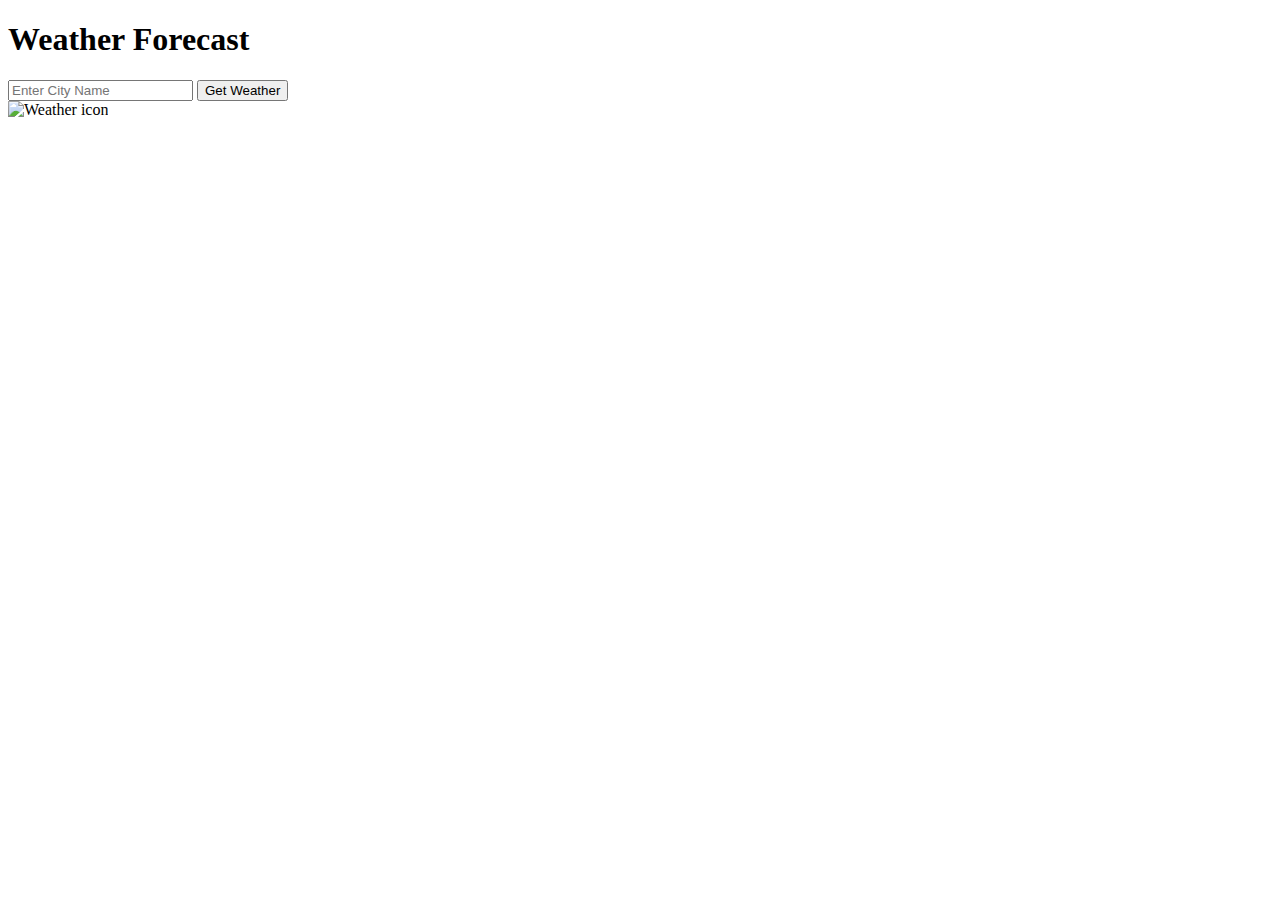
==== index.html @ 3821c515 "Main file" ====
<!DOCTYPE html>
<html lang="en">
<head>
  <meta charset="UTF-8">
  <meta name="viewport" content="width=device-width, initial-scale=1.0">
  <title>Weather Forecast</title>
  <link rel="stylesheet" href="style.css">
</head>
<body>
  <header>
    <h1>Weather Forecast</h1>
  </header>
  <main>
    <form id="city-form">
      <input type="text" id="city-name" placeholder="Enter City Name">
      <button type="submit">Get Weather</button>
    </form>
    <div id="weather-info">
      <img id="weather-icon" src="icon.png" alt="Weather icon">
      <h2 id="city-name-display"></h2>
      <p id="temperature-display"></p>
      <p id="feels-like-display"></p>
      <p id="weather-description-display"></p>
    </div>
  </main>
  <script src="script.js"></script>
</body>
</html>
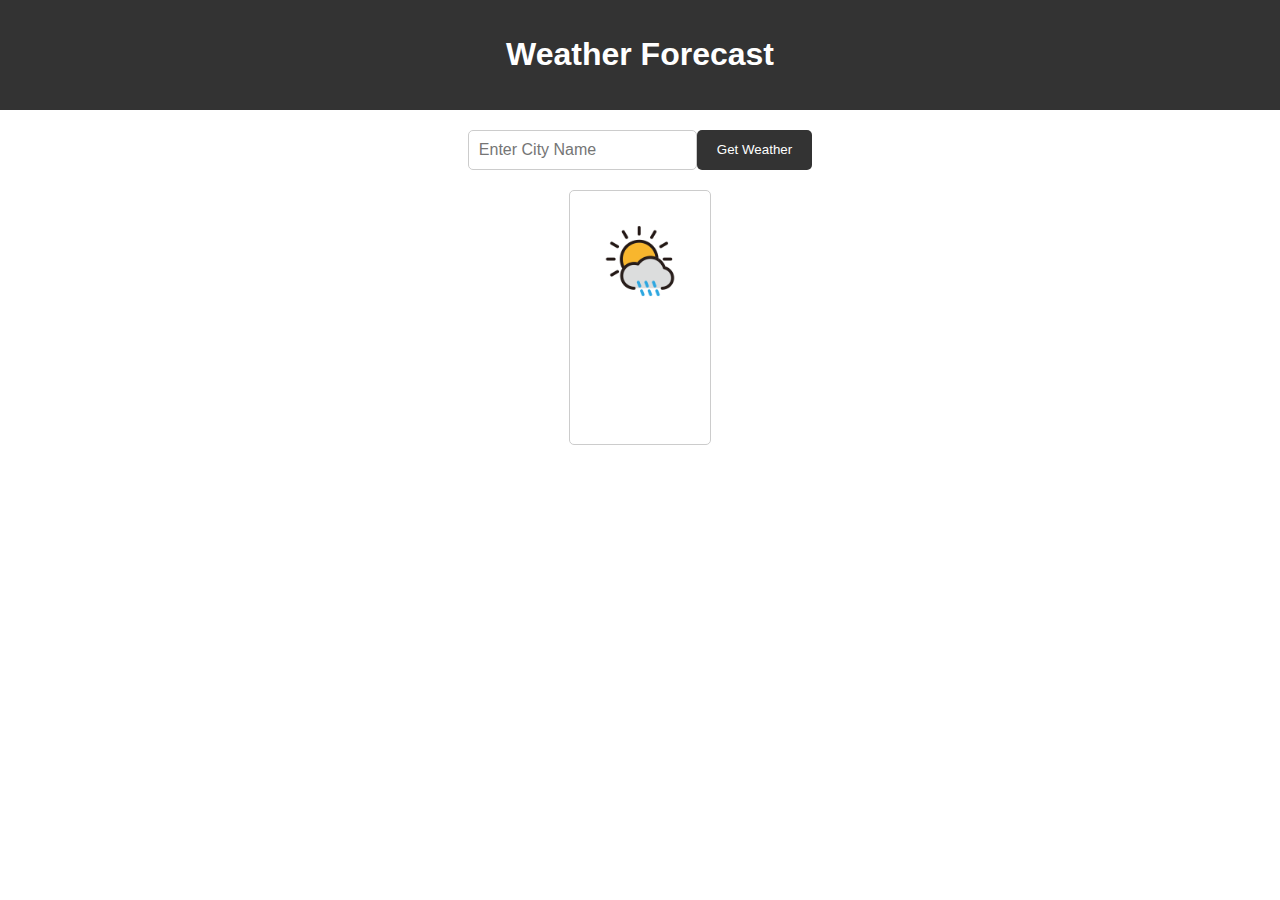
==== commit 335cf809: "features" ====
--- a/index.html
+++ b/index.html
@@ -3,13 +3,20 @@
 <head>
   <meta charset="UTF-8">
   <meta name="viewport" content="width=device-width, initial-scale=1.0">
+  <link rel="stylesheet" href="style.css">
+  <link rel="icon" href="icon.png" type="image/icon type">
   <title>Weather Forecast</title>
-  <link rel="stylesheet" href="style.css">
+  
+  
+
+  
+  
 </head>
 <body>
   <header>
     <h1>Weather Forecast</h1>
   </header>
+  
   <main>
     <form id="city-form">
       <input type="text" id="city-name" placeholder="Enter City Name">
--- a/style.css
+++ b/style.css
@@ -0,0 +1,64 @@
+body {
+  font-family: Arial, sans-serif;
+  margin: 0;
+  padding: 0;
+}
+
+header {
+  background-color: #333;
+  color: #fff;
+  padding: 15px;
+  text-align: center;
+}
+
+main {
+  display: flex;
+  flex-direction: column;
+  align-items: center;
+  padding: 20px;
+}
+
+#city-form {
+  display: flex;
+  margin-bottom: 20px;
+}
+
+#city-name {
+  padding: 10px;
+  border: 1px solid #ccc;
+  border-radius: 5px;
+  font-size: 16px;
+}
+
+#city-form button {
+  padding: 10px 20px;
+  border: none;
+  border-radius: 5px;
+  background-color: #333;
+  color: #fff;
+  cursor: pointer;
+}
+
+#weather-info {
+  border: 1px solid #ccc;
+  padding: 20px;
+  border-radius: 5px;
+  display: none;
+  display: flex;
+  flex-direction: column;
+  align-items: center;
+}
+
+#weather-info h2 {
+  margin-bottom: 10px;
+}
+
+#weather-info p {
+  margin-bottom: 5px;
+}
+
+#weather-icon {
+  width: 100px;
+  height: 100px;
+  margin-bottom: 20px;
+}
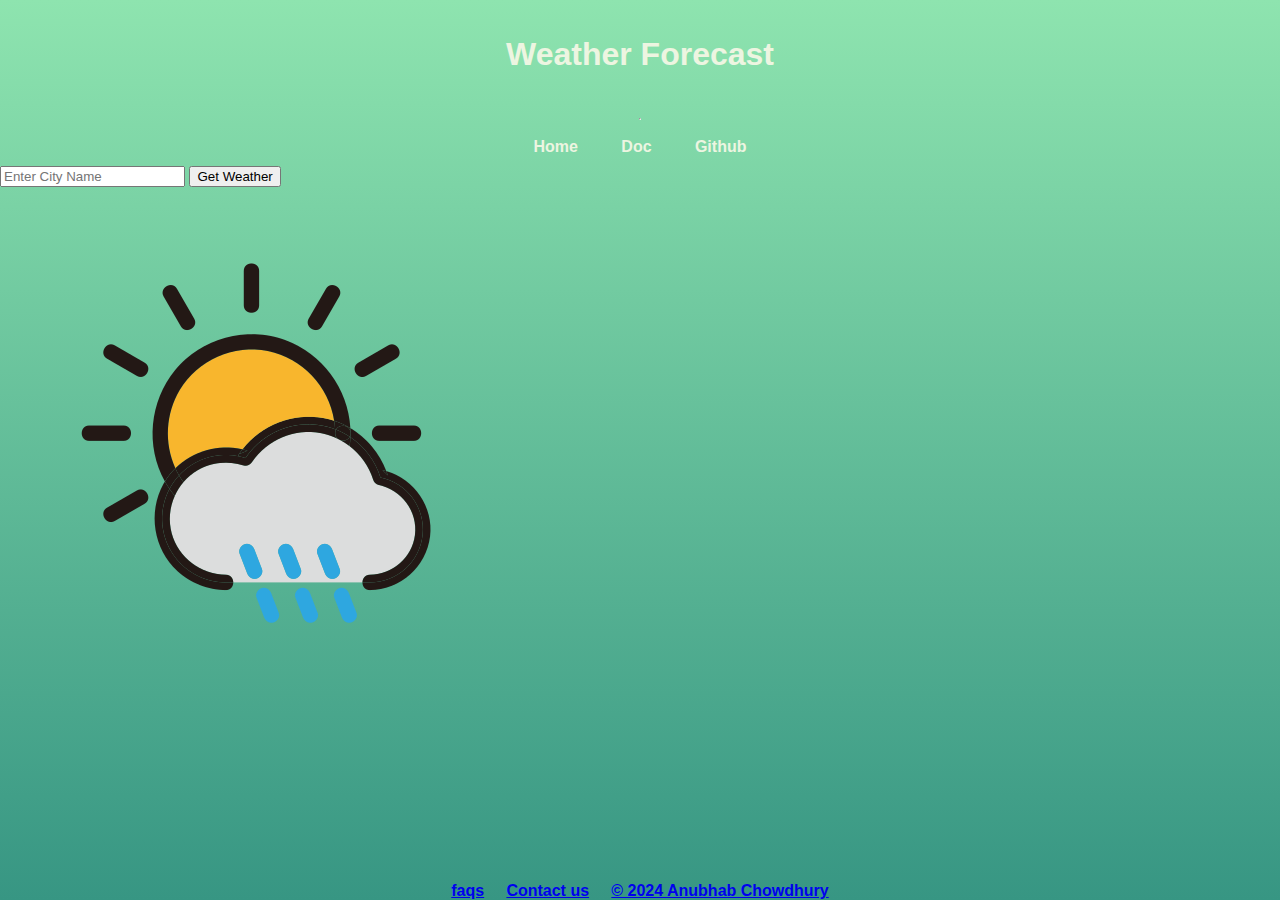
==== commit 07870913: "Features" ====
--- a/index.html
+++ b/index.html
@@ -4,23 +4,32 @@
   <meta charset="UTF-8">
   <meta name="viewport" content="width=device-width, initial-scale=1.0">
   <link rel="stylesheet" href="style.css">
+  <title>Weather Forecast</title>
   <link rel="icon" href="icon.png" type="image/icon type">
-  <title>Weather Forecast</title>
-  
   
 
   
   
 </head>
 <body>
+  
   <header>
     <h1>Weather Forecast</h1>
   </header>
+  <hr>
+  <nav>
+    <a href="#">Home</a>
+    &nbsp;
+    <a href="#">Doc</a>
+    &nbsp;
+    <a href="https://github.com/Anubhab2003/Weather_app" target="blank">Github</a>
+    
+  </nav>
   
   <main>
     <form id="city-form">
       <input type="text" id="city-name" placeholder="Enter City Name">
-      <button type="submit">Get Weather</button>
+      <button class="button_sumit"type="submit" hover="true">Get Weather</button>
     </form>
     <div id="weather-info">
       <img id="weather-icon" src="icon.png" alt="Weather icon">
@@ -32,4 +41,14 @@
   </main>
   <script src="script.js"></script>
 </body>
+<footer>
+  <a href="#">faqs</a>
+  &nbsp;
+  &nbsp;
+  <a href="#">Contact us</a>
+  &nbsp;
+  &nbsp;
+  <a href="#">&copy 2024 Anubhab Chowdhury</a>
+
+</footer>
 </html>
--- a/style.css
+++ b/style.css
@@ -1,14 +1,33 @@
-body {
+/* body {
   font-family: Arial, sans-serif;
   margin: 0;
   padding: 0;
 }
+/* *{
+  background-color:rgb(22, 23, 22);
+} */
+/* 
+button.button_submit{
+  transition-duration: 0.4s;
+  cursor: pointer;
+}
+nav{
+  background-color: rgb(55, 228, 84);
+  background-color: rgb(22, 230, 71);
+  background-color: rgb(57, 233, 113);
+  color:black;
+}
+
 
 header {
-  background-color: #333;
-  color: #fff;
+   background-color:black; 
+  
+
+  color: rgb(251, 5, 42);
   padding: 15px;
   text-align: center;
+  text-emphasis-color: black;
+  text-shadow: 4px 2px 2px rgba(4, 6, 2, 0.853);
 }
 
 main {
@@ -62,3 +81,72 @@
   height: 100px;
   margin-bottom: 20px;
 }
+*/
+/* Updated CSS for Weather Forecast Application */
+/* Updated CSS with Vermillion and Russian Green */
+/* Updated CSS with Gradient Background */
+/* Updated CSS with Inspired Color Palette */
+body {
+  font-family: 'Arial', sans-serif;
+  margin: 0;
+  padding: 0;
+  background: linear-gradient(to bottom, #8EE4AF, #379683); /* Gradient from light green to teal */
+  color: #333; /* Dark text for readability */
+}
+
+header {
+  background-color: transparent; /* Transparent header to showcase gradient */
+  color: #EDF5E1; /* Off-white text for header */
+  padding: 15px;
+  text-align: center;
+}
+
+nav {
+  background-color: transparent; /* Transparent navigation to showcase gradient */
+  padding: 10px 0;
+  text-align: center;
+}
+
+nav a {
+  color: #EDF5E1; /* Off-white text for navigation links */
+  text-decoration: none;
+  margin: 0 15px;
+  font-weight: bold;
+}
+
+button.button_submit {
+  background-color: #5CDB95; /* Soft green for buttons */
+  color: #907163; /* Warm brown text for buttons */
+  border: none;
+  padding: 10px 20px;
+  border-radius: 5px;
+  cursor: pointer;
+}
+
+/* Rest of the styles remain unchanged */
+html, body {
+  height: 100%;
+  margin: 0;
+}
+
+body {
+  display: flex;
+  flex-direction: column;
+}
+
+main {
+  flex: 1 0 auto; /* The main content will grow to fill the space if there's extra room */
+}
+
+
+
+
+footer {
+  flex-shrink: 0; /* The footer won't shrink and will stay at the bottom */
+  /* Add your existing footer styles here */
+  color: #EDF5E1; /* Off-white text for navigation links */
+  text-decoration: none;
+  margin: 0 15px;
+  font-weight: bold;
+  text-align: center;
+}
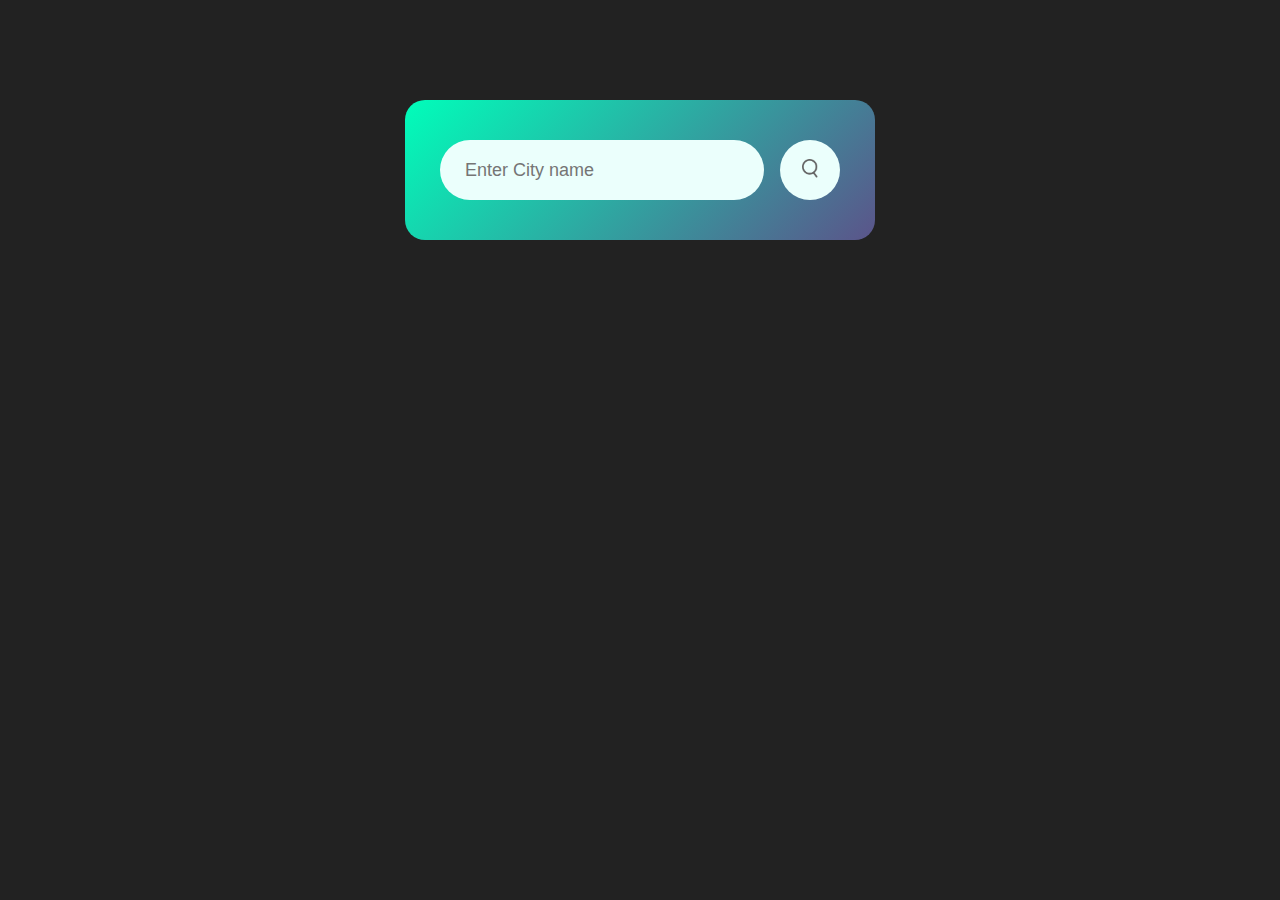
==== commit 5703bab9: "ui changed" ====
--- a/index.html
+++ b/index.html
@@ -3,52 +3,89 @@
 <head>
   <meta charset="UTF-8">
   <meta name="viewport" content="width=device-width, initial-scale=1.0">
+  <link rel="shortcut icon" href="res/sun.png" type="image/x-icon">
+  <title>Weather App</title>
   <link rel="stylesheet" href="style.css">
-  <title>Weather Forecast</title>
-  <link rel="icon" href="icon.png" type="image/icon type">
-  
-
-  
-  
 </head>
 <body>
-  
-  <header>
-    <h1>Weather Forecast</h1>
-  </header>
-  <hr>
-  <nav>
-    <a href="#">Home</a>
-    &nbsp;
-    <a href="#">Doc</a>
-    &nbsp;
-    <a href="https://github.com/Anubhab2003/Weather_app" target="blank">Github</a>
+  <div class="card">
+    <div class="search">
+      <input type="text" placeholder="Enter City name",spellcheck="false">
+      <button><img src="/images/search.png" alt=""></button>
+    </div>
     
-  </nav>
-  
-  <main>
-    <form id="city-form">
-      <input type="text" id="city-name" placeholder="Enter City Name">
-      <button class="button_sumit"type="submit" hover="true">Get Weather</button>
-    </form>
-    <div id="weather-info">
-      <img id="weather-icon" src="icon.png" alt="Weather icon">
-      <h2 id="city-name-display"></h2>
-      <p id="temperature-display"></p>
-      <p id="feels-like-display"></p>
-      <p id="weather-description-display"></p>
+    <div class="weather">
+      <img src="images/rain.png" alt="" class="weather-icon">
+      <h1 class="temp">22°C</h1>
+      <h2 class="city">Silliguri</h2>
+      <div class="details">
+        <div class="col">
+          <img src="images/humidity.png" alt="">
+          <div>
+            <p class="humidity">50%</p>
+            <p>Humidity</p>
+          </div>
+        </div>
+        <div class="col">
+          <img src="images/wind.png" alt="">
+          <div>
+            <p class="wind">15 km/h</p>
+            <p>Wind Speed</p>
+          </div>
+        </div>
+      </div>
     </div>
-  </main>
-  <script src="script.js"></script>
+  </div>
+
+
+
+  <script>
+    const apikey="b0189432e17679f079b50b37f03dc2fe";
+    const apiurl="https://api.openweathermap.org/data/2.5/weather?&units=metric&q=";
+    const searchbox=document.querySelector(".search input");
+    const searchbtn=document.querySelector(".search button");
+    const weathericon=document.querySelector(".weather-icon");
+
+
+
+    async function checkWeather(city){
+      const response=await fetch(apiurl+city+`&appid=${apikey}`);
+      
+      var data=await response.json();
+      console.log(data);
+      document.querySelector(".city").innerHTML=data.name;
+      document.querySelector(".temp").innerHTML=Math.round(data.main.temp)+"°C";
+      document.querySelector(".humidity").innerHTML=data.main.humidity+"%";
+      document.querySelector(".wind").innerHTML=data.wind.speed+" km/h";
+
+
+
+      if(data.weather[0].main == "Clouds"){
+        weathericon.scr="images/clouds.png";
+      }else if(data.weather[0].main == "Clear"){
+        weathericon.src="images/clear.png";
+      }
+      else if(data.weather[0].main == "Rain"){
+        weathericon.src="images/rain.png";
+      }
+      else if(data.weather[0].main == "Drizzle"){
+        weathericon.src="images/drizzle.png";
+      }
+      else if(data.weather[0].main == "Mist"){
+        weathericon.src="images/mist.png";
+      }
+      else if(data.weather[0].main == "Snow"){
+        weathericon.src="images/snow.png";
+      }
+      document.querySelector(".weather").style.display="block"
+      
+
+    }
+    
+searchbtn.addEventListener("click",()=>{
+  checkWeather(searchbox.value);
+})
+    checkWeather();
+  </script>
 </body>
-<footer>
-  <a href="#">faqs</a>
-  &nbsp;
-  &nbsp;
-  <a href="#">Contact us</a>
-  &nbsp;
-  &nbsp;
-  <a href="#">&copy 2024 Anubhab Chowdhury</a>
-
-</footer>
-</html>
+</html>--- a/style.css
+++ b/style.css
@@ -1,152 +1,97 @@
-/* body {
-  font-family: Arial, sans-serif;
+*{
   margin: 0;
   padding: 0;
+  font-family: 'Poppins',sans-serif;
+  box-sizing: border-box;
 }
-/* *{
-  background-color:rgb(22, 23, 22);
-} */
-/* 
-button.button_submit{
-  transition-duration: 0.4s;
+body{
+  background-color: #222;
+}
+.card{
+  width:90% ;
+  max-width: 470px;
+  background:linear-gradient(135deg,#00feba,#5b548a);
+  color: #fff;
+  margin: 100px auto 0;
+  border-radius: 20px;
+  padding: 40px 35px;
+  text-align: center;
+}
+.search{
+  width: 100%;
+  display: flex;
+  align-items: center;
+  justify-content: space-between;
+}
+.search input{
+  border: 0;
+  outline: 0;
+  background: #ebfffc;
+  color: #555;
+  padding: 10px 25px;
+  height: 60px;
+  border-radius: 30px;
+  flex: 1;
+  margin-right: 16px;
+  font-size: 18px;
+}
+.search button{
+  border: 0;
+  outline: 0;
+  background: #ebfffc;
+  border-radius: 50%;
+  width: 60px;
+  height:60px;
   cursor: pointer;
 }
-nav{
-  background-color: rgb(55, 228, 84);
-  background-color: rgb(22, 230, 71);
-  background-color: rgb(57, 233, 113);
-  color:black;
+.search button img{
+  width:16px;
+
 }
+.weather-icon{
+  width:170px;
+  margin-top: 30px;
 
+}
+.weather h1{
+  font-size: 80px;
+  font-weight: 500;
+}
+.weather h2{
+  font-size: 45px;
+  font-weight: 400;
+  margin-top: -10px;
+}
+.details{
+  display: flex;
+  align-items: center;
+  justify-content: space-around;
+  padding: 0 20px;
+  margin-top:50px;
 
-header {
-   background-color:black; 
-  
+}
+.col{
+  display:flex;
+  align-items: center;
+  text-align: left;
+}
+.col img{
+  width:40px;
+  margin-right: 10px;
 
-  color: rgb(251, 5, 42);
-  padding: 15px;
-  text-align: center;
-  text-emphasis-color: black;
-  text-shadow: 4px 2px 2px rgba(4, 6, 2, 0.853);
 }
+.humidity, .wind{
+  font-size: 28px;
+  margin-top: -6px;
+}
+.weather{
+  display: none;
+}
+.error{
+  text-align: left;
+  margin-left: 10px;
+  font-size: 14px;
+  margin-top: 10px;
+  display: none;
 
-main {
-  display: flex;
-  flex-direction: column;
-  align-items: center;
-  padding: 20px;
-}
-
-#city-form {
-  display: flex;
-  margin-bottom: 20px;
-}
-
-#city-name {
-  padding: 10px;
-  border: 1px solid #ccc;
-  border-radius: 5px;
-  font-size: 16px;
-}
-
-#city-form button {
-  padding: 10px 20px;
-  border: none;
-  border-radius: 5px;
-  background-color: #333;
-  color: #fff;
-  cursor: pointer;
-}
-
-#weather-info {
-  border: 1px solid #ccc;
-  padding: 20px;
-  border-radius: 5px;
-  display: none;
-  display: flex;
-  flex-direction: column;
-  align-items: center;
-}
-
-#weather-info h2 {
-  margin-bottom: 10px;
-}
-
-#weather-info p {
-  margin-bottom: 5px;
-}
-
-#weather-icon {
-  width: 100px;
-  height: 100px;
-  margin-bottom: 20px;
-}
-*/
-/* Updated CSS for Weather Forecast Application */
-/* Updated CSS with Vermillion and Russian Green */
-/* Updated CSS with Gradient Background */
-/* Updated CSS with Inspired Color Palette */
-body {
-  font-family: 'Arial', sans-serif;
-  margin: 0;
-  padding: 0;
-  background: linear-gradient(to bottom, #8EE4AF, #379683); /* Gradient from light green to teal */
-  color: #333; /* Dark text for readability */
-}
-
-header {
-  background-color: transparent; /* Transparent header to showcase gradient */
-  color: #EDF5E1; /* Off-white text for header */
-  padding: 15px;
-  text-align: center;
-}
-
-nav {
-  background-color: transparent; /* Transparent navigation to showcase gradient */
-  padding: 10px 0;
-  text-align: center;
-}
-
-nav a {
-  color: #EDF5E1; /* Off-white text for navigation links */
-  text-decoration: none;
-  margin: 0 15px;
-  font-weight: bold;
-}
-
-button.button_submit {
-  background-color: #5CDB95; /* Soft green for buttons */
-  color: #907163; /* Warm brown text for buttons */
-  border: none;
-  padding: 10px 20px;
-  border-radius: 5px;
-  cursor: pointer;
-}
-
-/* Rest of the styles remain unchanged */
-html, body {
-  height: 100%;
-  margin: 0;
-}
-
-body {
-  display: flex;
-  flex-direction: column;
-}
-
-main {
-  flex: 1 0 auto; /* The main content will grow to fill the space if there's extra room */
-}
-
-
-
-
-footer {
-  flex-shrink: 0; /* The footer won't shrink and will stay at the bottom */
-  /* Add your existing footer styles here */
-  color: #EDF5E1; /* Off-white text for navigation links */
-  text-decoration: none;
-  margin: 0 15px;
-  font-weight: bold;
-  text-align: center;
-}
+}